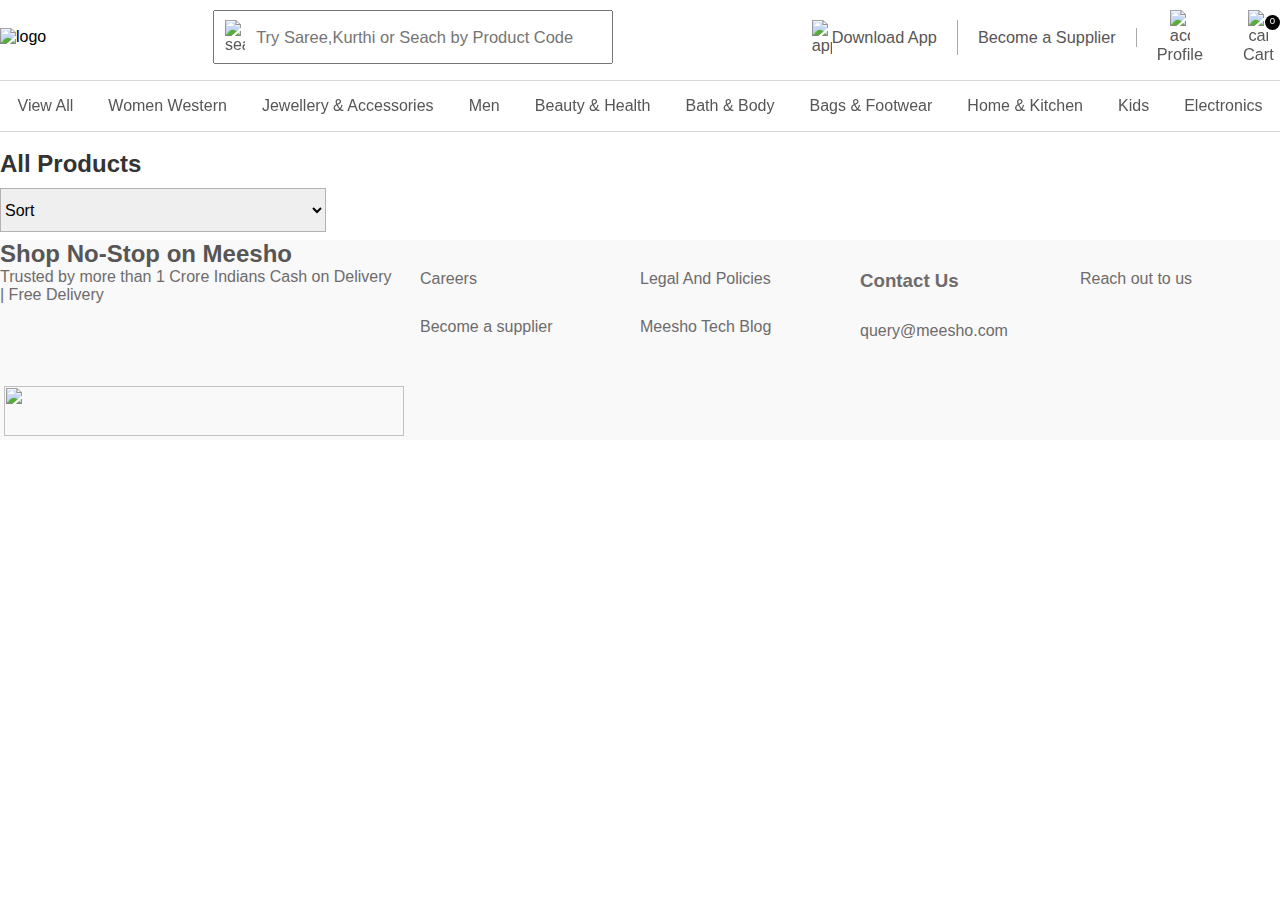
==== homePage.html @ 6a40be9b "+" ====
<!DOCTYPE html>
<html lang="en">

<head>
    <meta charset="UTF-8">
    <meta http-equiv="X-UA-Compatible" content="IE=edge">
    <meta name="viewport" content="width=device-width, initial-scale=1.0">
    <link rel="icon" href="wish.png">
    <link rel="stylesheet" href="homePage.css">
    <link rel="stylesheet" href="style.css" />
    <link rel="stylesheet" href="search.css" />
    <title>Mens Wear : Top Wear for Men Online at Best Price | Meesho</title>
</head>

<body>
    <!-- Navigation Bar -->
    <section class="navbar">
      <div class="uppernav">
        <a href="index.html"><img
          src="https://cdn.hevodata.com/customer/logo/8c76f62bd88177a78bb6e2810a244446.png"
          alt="logo"
          class="logo"
        /></a>
        <div class="navSearch">
          <img
            src="https://i.postimg.cc/90c6jfMm/search-interface-symbol.png"
            alt="search"
            class="NavSearchIcon"
          />
          <input
            type="text"
            id="keyword"
            class="searchContainer"
            placeholder="Try Saree,Kurthi or Seach by Product Code"
            onkeypress="handleKeyPress(event)"
          />
        </div>
        <div class="navRightSec">
          <div class="navAppPromo">
            <img
              src="https://i.postimg.cc/sXqr2Fz4/smartphone.png"
              alt="app"
              class="navAppIcon"
            />
            <span id="tagDwn">Download App</span>
          </div>
          <span class="navSuplier">Become a Supplier</span>
          <div class="navProfile" onclick="window.location.href='SignUpPage.html'">
            <img
              src="https://i.postimg.cc/wjtLkcVz/user.png"
              alt="account"
              class="navAccountIcon"
            />
            <span
              class="SignUpHover"
              >Profile</span
            >
          </div>
          <div class="navcart" onclick="window.location.href='CartPage.html'">
            <img
              src="https://i.postimg.cc/sXBgkwMf/bag.png"
              alt="cart"
              class="cartIcon"
            />
            <span
              class="SignUpHover"
              onclick="window.location.href='CartPage.html'"
              >Cart</span
            >
          </div>
          <div id="cart-item-counter">0</div>
        </div>
      </div>
      <div class="bottomNav">
        <div class="nav-menu">
          <ul>
            <li class="dropdown" onclick="window.location.href='viewall.html'">View All</li>
            <li class="dropdown" onclick="window.location.href='WomenWestern.html'">Women Western
              <div class="submenu">
                <div class="subCat">
                  <span class="catHeading">Topwear</span>
                  <span>Dresses</span>
                  <span>Tops</span>
                  <span>Sweaters</span>
                  <span>Jumpsuits</span>
                </div>
                <div class="subCat" style="margin-left: 1em;">
                  <span class="catHeading">Bottomwear</span>
                  <span>Jeans</span>
                  <span>Jeggings</span>
                  <span>Palazzos</span>
                  <span>Shorts</span>
                  <span>Skirts</span>
                </div>
              </div>
            </li>
            <li onclick="window.location.href='Jewellery.html'">Jewellery & Accessories</li>
            <li onclick="window.location.href='Men.html'">Men</li>
            <li>Beauty & Health</li>
            <li>Bath & Body</li>
            <li>Bags & Footwear</li>
            <li>Home & Kitchen</li>
            <li>Kids</li>
            <li>Electronics</li>
          </ul>
        </div>
      </div>
    </section>
    <section class="searchWindow">
      <div class="searchCloseBtn">
        <img src="https://i.postimg.cc/Lgdct409/close.png" alt="">
      </div>
      <div id="searchWindowDiv">
        
      </div>
    </section>
  <section class="blurBack"></section>
    <div id="product_page_title">
        <p id="product_page_title">All Products</p>
        <div id="sort-buttons">
            <select id="select_tag" onchange="handleprice()">
                <option>Sort</option>
                <option value="low">Price (Low to high)</option>
                <option value="high">Price (High to low)</option>
                <option value="rating">Rating (high to low)</option>
            </select>
        </div>
    </div>
    <div id="container"></div>

    <!-- Footer -->
    <div id="footer">
      <div>
          <h2>Shop No-Stop on Meesho</h2>
          <p>Trusted by more than 1 Crore Indians
           Cash on Delivery | Free Delivery</p>
           <img src="https://images.meesho.com/images/pow/playstore-icon.webp"; alt="" width="47%">
           <img style="height:50px ;" src="https://images.meesho.com/images/pow/appstore-icon.webp" alt="" width="47%
           ">
      </div>
      <div>
          <a href="">Careers</a>
          <a href="">Become a supplier</a>
      </div>
      <div>
          <a href="">Legal And Policies</a>
          <a href="">Meesho Tech Blog</a>
      </div>
      <div>
          <a href=""><h3>Contact Us</h3></a>
          <a href="">query@meesho.com</a>
      </div>
      <div>
          <a href="">Reach out to us</a>
          <img src="https://meesho.com/assets/facebook.png" alt="">
          <img src="https://meesho.com/assets/instagram.png" alt="">
          <img src="https://meesho.com/assets/youtube.png" alt="">
          <img src="https://meesho.com/assets/linkedin.png" alt="">
          <img src="https://meesho.com/assets/twitter.png" alt="">

      </div>

  </div> 
</body>
</html>
<script type="text/javascript" src="search.js"></script>
<script type="text/javascript" src="homePage.js"></script>
---- homePage.css ----
* {
    margin: 0;
    padding: 0;
    box-sizing: border-box;
    font-family: Roboto, -apple-system, BlinkMacSystemFont, "Segoe UI", Roboto,
      "Helvetica Neue", Arial, "Noto Sans", sans-serif, "Apple Color Emoji",
      "Segoe UI Emoji", "Segoe UI Symbol", "Noto Color Emoji";
  }
  .navbar *{
    box-sizing: border-box;
    margin: 0px;
    padding: 0;
    font-family: Roboto, -apple-system, BlinkMacSystemFont, "Segoe UI", Roboto,
    "Helvetica Neue", Arial, "Noto Sans", sans-serif, "Apple Color Emoji",
    "Segoe UI Emoji", "Segoe UI Symbol", "Noto Color Emoji";
  }
  .navbar img {
    width: 20px;
  }
  .navbar {
    position: sticky;
    top: 1px;
    background-color: white;
    z-index: 99;
  }
  
  #cart-item-counter {
    height: 15px;
    width: 15px;
    border-radius: 50%;
    color: white;
    background-color: black;
    text-align: center;
    font-size: 0.6em;
    margin-left:-3em;
    margin-top: -3em;
  }
  
  .navbar .logo {
    width: 156px;
    height: 38px;
    cursor: pointer;
  }
  .uppernav{
    display: flex;
    align-items: center;
    justify-content: space-between;
    max-width: 1300px;
    margin: auto;
    margin-top: 10px;
  }
  .navRightSec {
    display: flex;
    justify-content: space-between;
    align-items: center;
  }
  .navSearch {
    display: flex;
    align-items: center;
    margin: 10px;
    margin-top: 0px;
    margin-bottom: 0px;
  }
  .navAppPromo{
    display: flex;
    align-items: center;
    font-size: 1.02em;
    padding: 20px;
    padding-top: 0px;
    padding-bottom: 0px;
    border-right: 1px solid rgba(0, 0, 0, 0.336);
  }
  .navSuplier{
    font-size: 1.02em;
    padding: 20px;
    padding-top: 0px;
    padding-bottom: 0px;
    border-right: 1px solid rgba(0, 0, 0, 0.336);
  }
  .navProfile{
    display: flex;
    flex-direction: column;
    align-items: center;
    font-size: 1.02em;
    padding: 20px;
    padding-top: 0px;
    padding-bottom: 0px;
    cursor: pointer;
  }
  .navcart{
    display: flex;
    flex-direction: column;
    align-items: center;
    font-size: 1.02em;
    padding: 20px;
    padding-top: 0px;
    padding-bottom: 0px;
    cursor: pointer;
  }
  /* search container css */
  .searchContainer {
    width: 400px;
    height: 54px;
    font-size: 1.03em;
    padding-left: 2.5em;
  }
  .NavSearchIcon{
    margin-right: -2em;
    z-index: 1;
  }
  /* nav menu styles */
  
  li:hover {
    color: #ff488b;
  }
  .nav-menu ul{
    display: flex;
    list-style: none;
    justify-content: space-around;
    max-width: 1350px;
    margin: auto;
    cursor: pointer;
  }
  .bottomNav {
    margin-top: 1em;
    border-top: 1px solid rgba(61, 61, 61, 0.199);
    border-bottom: 1px solid rgba(61, 61, 61, 0.199);
  }
  .nav-menu ul li {
    padding-top: 1em;
    padding-bottom: 1em;
  }
  
  .bottomNav ul{
    list-style: none;
  }
  .submenu {
    display: flex;
    position: absolute;
    margin-top: 1em;
    display: none;
    border: 1px solid rgba(61, 61, 61, 0.199);
    padding-left: 1em;
    padding-right: 1em;
    background-color: white;
  }
  .subCat {
    display: flex;
    flex-direction: column;
    color: black;
  }
  .subCat span {
    margin: 0.3em;
  }
  .subCat span:hover {
    color: #ff488b;
  }
  .subCat .catHeading {
    margin-bottom: 1em;
    color: #ff488b;
  }
  .nav-menu ul .dropdown:hover .submenu{
    display: flex;
  }
  /* HomePage */
  .addImg01 {
    width: 73%;
    margin: auto;
    margin-top: 2em;
    /* border: 1px solid red */
    display: flex;
    border-radius: 5px;
  }
  .text {
    width: 50%;
    background-color: #fafafa;
    padding: 5%;
    text-align: left;
    font-size: large;
  }
  .image {
    width: 50%;
    justify-content: right;
  }
  .image > img {
    width: 100%;
    height: 100%;
    border-radius: 5px;
  }
  #para {
    display: inline-block;
    font-size: x-large;
    background-color: white;
    border-radius: 2%;
    padding: 10px;
    margin-top: 10%;
  }
  .pink-box {
    display: block;
    background-color: #f43397;
    color: white;
    border-radius: 5px;
    margin: 5% 5% 5% 0px;
    width: 80%;
    padding: 10px;
    text-decoration: none;
    display: flex;
    text-align: center;
  }
  #play {
    margin: auto auto auto 25px;
  }
  #playstore-logo {
    margin-left: 5%;
  }
  #CatHeader {
    width: 73%;
    margin: 5% auto auto auto;
    display: grid;
    grid-template-columns: 23% 54% 23%;
    padding: 1%;
    position: sticky;
  }
  hr {
    margin-top: 5%;
    background-color: #f43397;
    color: #f43397;
  }
  #cat {
    margin-top: -15px;
    text-align: center;
  }
  .addImg02 {
    display: flex;
    width: 73%;
    background-image: url(https://images.meesho.com/images/marketing/1631612018143.png);
    border: 1px solid black;
    margin: 5% auto;
    height: 600px;
  }
  .threeimg {
    width: 100%;
    margin: auto;
    display: grid;
    grid-template-columns: 35% 25% 25%;
    grid-gap: 5%;
  }
  .firstimg {
    width: 70%;
    margin: 5%;
  }
  .secondimg,
  .thirdimg {
    margin: auto 10px 7% 10px;
    margin-right: 5%;
  }
  .addImg03 {
    width: 73%;
    display: grid;
    grid-template-columns: 30% 20% 18% 18%;
    grid-gap: 4%;
    margin: 5% auto;
    border: 1px solid black;
    background-image: url(https://images.meesho.com/images/marketing/1629883965347.png);
    height: 545px;
  }
  #homeobtn {
    text-align: center;
    margin: auto;
    cursor: pointer;
  }
  #viewall {
    margin-top: 15px;
    background-color: green;
    padding: 6% 8% 6% 8%;
    text-decoration: none;
    font-size: 20px;
    color: white;
    border-radius: 5%;
  }
  .imageone {
    margin: auto;
  }
  .imageone > img {
    border: 8px solid #cdedde;
  }
  .imageone > a {
    margin-left: 27%;
  }
  #btn1 {
    padding: 8px 20px 8px 20px;
    margin: auto;
    text-align: center;
    font-size: 15px;
    background-color: white;
    color: green;
    border: none;
    border-radius: 5px;
  }
  .become {
    display: flex;
    width: 73%;
    margin: auto;
    border: 1px solid black;
    background-size: cover;
    background-image: url(https://images.meesho.com/images/pow/download_banner_desktop.webp);
    height: 560px;
  }
  .split {
    width: 30%;
  }
  .split-1 {
    width: 70%;
  }
  #firsthead {
    width: 100%;
    text-align: right;
    padding: 2% 8% 2% 8%;
    color: #5585f8;
  }
  #secondhead {
    color: #f43397;
    text-align: right;
    padding: 2% 8% 2% 8%;
    font-size: 48px;
  }
  .logos {
    width: 100%;
    margin: auto;
    justify-content: right;
    display: grid;
    grid-template-columns: 55% 20% 20% 0.5%;
    grid-gap: 4%;
    padding: 5%;
  }
  #android {
    border: 10px solid black;
    min-width: 195px;
    height: 65px;
    border-radius: 5%;
    margin-left: -100px;
  }
  
  #apple {
    min-width: 190px;
    height: 65px;
    border: 10px solid black;
    border-radius: 5%;
    margin-left: -20px;
  }
  .final {
    width: 73%;
    border: 1px solid black;
    background-size: cover;
    background-image: url(https://images.meesho.com/images/pow/supply_banner_desktop.webp);
    height: 290px;
    margin: 5% auto;
  }
  .textreg {
    color: white;
    padding: 3% 2% 1% 5%;
    line-height: -1%;
  }
  #sell {
    margin-top: 1%;
    font-size: 17px;
  }
  .threeboxes {
    display: grid;
    width: 65%;
    grid-template-columns: 30% 2% 30% 2% 30%;
    grid-gap: 1%;
    color: white;
    padding: 1%;
    font-size: 18px;
    margin-left: 4%;
  }
  .material-icons {
    color: green;
    margin: auto;
  }
  .threeboxes > h6 {
    display: flex;
    margin: auto;
    text-align: center;
  }
  .threeboxes > span {
    margin: auto;
    text-align: center;
  }
  .dash {
    font-size: xx-large;
  }
  .signup {
    margin-left: 5%;
    padding: 10px 10px 10px 0px;
  }
  #signup-btn {
    padding: 5px 15px 5px 15px;
    color: #f43397;
    font-size: 18px;
    background-color: white;
    border: none;
    border-radius: 5%;
    padding: 10px 15px 10px 15px;
  }
  a {
    text-decoration: none;
    color: black;
  }
  #beSupp {
    font-size: medium;
    font-weight: 600;
  }
  #ViewAl {
    cursor: pointer;
  }
  /*SignUp Portion*/
  #RegBox {
    width: 94%;
    height: 650px;
    background-color: white;
    margin: auto;
    display: flex;
    flex-wrap: wrap;
    gap: 5%;
  }
  #SignUpBox {
    width: 35%;
    height: 88%;
    margin: auto;
    border: 1px solid #26262c83;
    border-radius: 5px;
    color: #26262c;
    letter-spacing: 0.06rem;
    font-size: 12px;
    font-family: -apple-system, BlinkMacSystemFont, "Segoe UI", Roboto, Oxygen,
      Ubuntu, Cantarell, "Open Sans", "Helvetica Neue", sans-serif;
    background-position: 50%;
    padding: 2%;
    box-shadow: rgba(60, 61, 61, 0.397) 0px 2px 5px -1px,
      rgba(81, 82, 82, 0.397) 0px 1px 3px -1px;
  }
  
  #usernm {
    width: 80%;
    height: 40px;
    margin-top: 30px;
    border: 1px solid #26262c83;
    border-radius: 5px;
    color: #26262c;
    outline: none;
    letter-spacing: 0.06rem;
    font-size: 12px;
    font-family: -apple-system, BlinkMacSystemFont, "Segoe UI", Roboto, Oxygen,
      Ubuntu, Cantarell, "Open Sans", "Helvetica Neue", sans-serif;
    background-position: 50%;
    margin-left: 8%;
  }
  #usernm:hover {
    box-shadow: rgba(60, 61, 61, 0.397) 0px 2px 5px -1px,
      rgba(81, 82, 82, 0.397) 0px 1px 3px -1px;
  }
  #mobile {
    width: 80%;
    height: 40px;
    margin-top: 30px;
    border: 1px solid #26262c83;
    border-radius: 5px;
    color: #26262c;
    outline: none;
    letter-spacing: 0.06rem;
    font-size: 12px;
    font-family: -apple-system, BlinkMacSystemFont, "Segoe UI", Roboto, Oxygen,
      Ubuntu, Cantarell, "Open Sans", "Helvetica Neue", sans-serif;
    background-position: 50%;
    margin-left: 8%;
  }
  #mobile:hover {
    box-shadow: rgba(60, 61, 61, 0.397) 0px 2px 5px -1px,
      rgba(81, 82, 82, 0.397) 0px 1px 3px -1px;
  }
  #email {
    width: 80%;
    height: 40px;
    margin-top: 30px;
    border: 1px solid #26262c83;
    border-radius: 5px;
    color: #26262c;
    outline: none;
    letter-spacing: 0.06rem;
    font-size: 12px;
    font-family: -apple-system, BlinkMacSystemFont, "Segoe UI", Roboto, Oxygen,
      Ubuntu, Cantarell, "Open Sans", "Helvetica Neue", sans-serif;
    background-position: 50%;
    margin-left: 8%;
  }
  #email:hover {
    box-shadow: rgba(60, 61, 61, 0.397) 0px 2px 5px -1px,
      rgba(81, 82, 82, 0.397) 0px 1px 3px -1px;
  }
  #password {
    width: 80%;
    height: 40px;
    margin-top: 30px;
    border: 1px solid #26262c83;
    border-radius: 5px;
    color: #26262c;
    outline: none;
    letter-spacing: 0.06rem;
    font-size: 12px;
    font-family: -apple-system, BlinkMacSystemFont, "Segoe UI", Roboto, Oxygen,
      Ubuntu, Cantarell, "Open Sans", "Helvetica Neue", sans-serif;
    background-position: 50%;
    margin-left: 8%;
  }
  #password:hover {
    box-shadow: rgba(60, 61, 61, 0.397) 0px 2px 5px -1px,
      rgba(81, 82, 82, 0.397) 0px 1px 3px -1px;
  }
  #SignUpBut {
    width: 45%;
    height: 40px;
    background-color: #f43397;
    color: white;
    letter-spacing: 0.06rem;
    font-size: 12px;
    font-family: -apple-system, BlinkMacSystemFont, "Segoe UI", Roboto, Oxygen,
      Ubuntu, Cantarell, "Open Sans", "Helvetica Neue", sans-serif;
    background-position: 50%;
    border-radius: 5px;
    margin-top: 40px;
    margin-left: 28%;
  }
  #SignUpBut:hover {
    background-color: #f4339796;
    box-shadow: rgba(60, 61, 61, 0.397) 0px 2px 5px -1px,
      rgba(81, 82, 82, 0.397) 0px 1px 3px -1px;
    cursor: pointer;
  }
  .SignUpHover:hover {
    color: #f43397;
    cursor: pointer;
  }
  #SignInBox {
    width: 35%;
    height: 420px;
    margin: auto;
    border: 1px solid #26262c83;
    border-radius: 10px;
    color: #26262c;
    letter-spacing: 0.06rem;
    font-size: 12px;
    font-family: "Avenir Medium", sans-serif;
    background-position: 50%;
    padding: 2%;
    box-shadow: rgba(60, 61, 61, 0.397) 0px 2px 5px -1px,
      rgba(81, 82, 82, 0.397) 0px 1px 3px -1px;
  }
  /* Footer */
  #footer {
    width: 100%;
    height: 200px;
    display: grid;
    grid-template-columns: 400px repeat(4, 1fr);
    margin: auto;
    gap: 20px;
    font-family: -apple-system, BlinkMacSystemFont, "Segoe UI", Roboto, Oxygen,
      Ubuntu, Cantarell, "Open Sans", "Helvetica Neue", sans-serif;
    background-color: #f9f9f9;
  }
  #footer > div > h2 {
    font-weight: 700;
  }
  #footer > div > a {
    display: block;
    margin-top: 30px;
    text-decoration: none;
    color: RGB(110, 107, 108);
    font-weight: 500;
  }
  #footer > div > img {
    margin-top: 39px;
    margin-left: 4px;
  }
  #footer > div > p {
    color: RGB(110, 107, 108);
  }
  .aboutMeesho {
    width: 70%;
    margin: auto;
    background-color: white;
    margin-top: 13px;
  }
  .aboutMeesho > button {
    width: 95%;
    height: 70px;
    text-align: left;
    background-color: white;
    border: none;
  }
  #aboutMeeshoContent {
    display: none;
  }
---- style.css ----
*{
    box-sizing: border-box;
}
:root{
    --hoverTextColor:rgb(244, 51, 151);
    --textColor : rgb(87, 85, 85);
}


body{
    margin: 0;
    padding: 0;
    width: 100%;
    font-family: 'Roboto', sans-serif;
    color:var(--textColor);
}
img{
    width: 100%;
}
.header{
    height: 72px;
    outline: 1px solid #ccc;
    padding: 0px 10px;
    display: flex;
    align-items: center;
    justify-content: space-between;
    font-weight: 400;
}
.headerLeft,
.headerRight{
    display: flex;
    align-items: center;
}
.logoContainer{
    width: 155px;
}


.searchInputContainer{
    width: 400px;
    height: 45px;
    outline:1px solid rgb(126, 126, 126);
    display: flex;
    margin-left: 25px;
    border-radius: 3px;
    align-items: center;
    padding: 10px;
    position: relative;
}
.searchIcon{
    width: 20px;
    margin: 6px;
}
form{
    width: 100%;
}
.inputSearch{
    width: 100%;
    border:none;
    outline: none;
    font-size: 16px;
}
#closeSearch{
    display: none;
}


.searchRecentModal{
    position: absolute;
    bottom: 0;
    left:0;
    top:45px;
    background-color: white;
    height: 400px;
    width: 100%;
    display: none;
    padding: 15px;
    box-shadow: 0px 0px 5px rgba(0,0,0,0.3);
    z-index: 3;
}
.searchInputContainer:focus-within .searchRecentModal{
    display: block;
    background-color: white;
}
.recentIcon{
    width: 20px;
    margin-right: 10px;
}
.recentItem{
    display: flex;
    align-items: center;
    background-color: white;
}


/***right***/
.mobileIcon{
    width: 15px;
    margin: 5px;
}
.downloadContainer{
    display: flex;
    align-items: center;
    height: 100%;
    padding-right: 20px;
    position: relative;
}
.downloadContainer:hover{
    color:var(--hoverTextColor);
    cursor: pointer;
}
.downloadBtn{
    display: block;
    width: 180px;
    margin-top: 5px;
}
.downloadHoverBtnContainer{
    position: absolute;
    bottom: 0;
    top:40px;
    /* box-shadow: 0px 0px 5px rgba(0,0,0,0.3); */
    width: 200px;
    /* background-color: red; */
    display: none;
    height: 200px;
    padding: 10px;
    margin-left: -30px;
    color:var(--textColor);
    background: white;
    z-index: 2;
}
.downloadContainer:hover .downloadHoverBtnContainer,
.downloadContainer:focus .downloadHoverBtnContainer{
    display: block;
}

.downloadContainer p{
    margin:0;
    padding: 0;
    font-size: 17px;
}

.profileAndCart{
    display: flex;
    align-items: center;
    
}
.profileAndCart:hover,
.profileAndCart:focus{
    color: var(--hoverTextColor);
}

.profileIcon,
.CartIcon{
    width: 20px;
}
.profileAndCart p{
    margin:0;
    padding: 0;
}
.profileContainer,
.CartContainer{
    padding: 0px 20px;
    display: flex;
    justify-content: center;
    align-items: center;
    flex-direction: column;
}

.becomeSupplierContainer{
    padding: 0px 30px;
    border-left: 1.5px solid #ccc;
    border-Right: 1.5px solid #ccc;
    font-size: 17px;
}

/**navigation css ***/
nav{
    width: 100%;
    border-bottom: 1px solid #ccc;
    height: 54px;
    
}
nav ul{
    padding: 0;
    list-style: none;
    display: flex;
    justify-content: space-between;
    align-items: center;
    padding: 0px 10px;
    height: 100%;
    margin: 0; 
    position: relative;
}
nav ul li{
    height: 100%;
    display: flex;
    align-items: center;
    margin: 0;
    border-bottom: 2px solid transparent;
    cursor: pointer; 
    
}
nav ul li:hover{
    color:var(--hoverTextColor);
    border-bottom: 4px solid var(--hoverTextColor);
}


/**module box submenu***/
.subMenu{
    position: absolute;
    
    top:51px;
    left: 0;
    right: 0;
    background-color: white;
    border: 1px solid #ccc;
    box-sizing: border-box;
    display: none;
    margin: 0px 10px;
    box-shadow: 1px 1px 3px rgba(0,0,0,0.3);
    padding: 20px;
}

nav ul li:hover .subMenu{
    display: block;
}

.subMenu p{
    color:var(--textColor)

}
.submenuList{
    display: flex;

}
.column{
    margin-right: 40px;
}



/**********************lowest price*************************/
.lowestpriceContainer{
    display: flex;
    margin:50px auto;
    max-width: 1100px;
    /* background-color: red; */
}
.lowestpriceContainer h1{
    font-size: 40px;
    margin: 0;
    color:rgb(36, 31, 31);
}
.lowestPrice_text{
    width: 50%;
    padding: 25px 0 0 25px;
}
.lowestPrice_image{
    width: 50%;
}
.lowestPrice_icon{
    width: 30px;
    border-radius: 40px;
    background-color: rgb(238, 133, 187);   
}
.lowestPriceWhay{
    display: flex;
    height: 50px;
    margin: 20px 0;
}
.lowestPriceItem{
    padding:  0 20px;
    width: 100%;
    display: flex;
    align-items: center;
    border-right: 2px solid #ccc;
}
.lowestPriceItem p{
    padding-left: 10px;
}
.downloadApp_contianer{
    display: flex;
    align-items: center;
    font-size: 20px;
    height: 50px;
    background-color: var(--hoverTextColor);
    border:none;
    outline: none;
    padding: 0 10px;
    border-radius: 5px;
    color:white;
}
.downloadApp_contianer p{
    padding: 0px 20px;
}



/*topCategoriesFrom*/
.topCategoriesFrom{
    width: 1100px;
    margin: auto;
}
.topCategoriesHeading{
    display: flex;
    align-items: center;
    
}
.horizontalLine{
    padding: 1px;
    background-color: var(--hoverTextColor);
    width:50%;
}
.topCategoriesHeading h1{   
    width: max-content;
    width: 1050px;
    color:rgb(8, 8, 8);
    font-size: 38px;
    margin: 0;
}
.topCategoreisImage{
    width: 100%;
    height: 500px;
    background-image: url("https://images.meesho.com/images/marketing/1649759774600.jpg");
    background-repeat: no-repeat;
    margin-top: 50px;
    display: flex;
    align-items: flex-end;
}
.topCategoreisImage img{
    max-width: 300px;
    margin: 10px;
    bottom: 0;
}
.topCategoreisImage img:first-child{
    max-width: 400px;
}

/****/
.essentialContaienr{
    width: 100%;
    height: 500px;
    background-color: 400px;
    margin-top: 50px;
    background-image: url("https://images.meesho.com/images/marketing/1664343269674.jpg");
    background-repeat: no-repeat;
    display: flex;
    align-items: center;
    justify-content: space-between;
}
.essentialContaienr img{
    max-width: 180px;
}


.essential_item{
    max-width: 250px;
    display: flex;
    flex-direction: column;
    align-items: center;
}
.essen-btn{
    margin-left: 100px;
    margin-top: 20px    ;
}









/* Footer */
/*  */
  /* #footer > div > h2 {
    font-weight: 700;
  }
  #footer > div > a {
    display: block;
    margin-top: 30px;
    text-decoration: none;
    color: RGB(110, 107, 108);
    font-weight: 500;
  }
  #footer > div > img {
    margin-top: 39px;
    margin-left: 4px;
  }
  #footer > div > p {
    color: RGB(110, 107, 108);
  } */
  /* .aboutMeesho {
    width: 70%;
    margin: auto;
    background-color: white;
    margin-top: 13px;
  }
  .aboutMeesho > button {
    width: 95%;
    height: 70px;
    text-align: left;
    background-color: white;
    border: none; */
  
  #aboutMeeshoContent {
    display: none;
  }
---- search.css ----
/*  Search window CSS*/
.blurBack {
    position: fixed;
    z-index: 999;
    background-color: rgba(255, 255, 255, 0.3);
    backdrop-filter: blur(10px);
    width: 100%;
    height: 100%;
    top: 1;
    margin-top: -55px;
    display: none;
  }
  .searchWindow{
    position: fixed;
    display: none;
    background-color: white;
    z-index: 10000;
    height: 75vh;
    max-width: 1100px;
    left:0;
    right:0;
    margin-left: auto;
    margin-right: auto;
    border: 1px dashed palevioletred;
    box-shadow: rgba(50, 50, 93, 0.25) 0px 6px 12px -2px, rgba(0, 0, 0, 0.3) 0px 3px 7px -3px;   /* display: none; */
    border-radius: 10px;
    padding-top: 1em;
  }
  
  .searchCloseBtn{
    position: relative;
    float: left;
    margin: 0px 10px 10px 10px;
  }
  .searchCloseBtn img{
    height: 20px;
    width: 20px;
  }
  
  #searchWindowDiv,
  #product_page_title {
    max-width: 1300px;
    margin: auto;
  }
  
  #product_page_title {
    text-align: left;
    margin-bottom: 8px;
    margin-top: 16px;
    font-size: 24px;
    font-weight: 700;
    line-height: 32px;
    color: rgb(51, 51, 51);
    font-family: -apple-system, "Helvetica Neue", sans-serif, "Mier Book";
    font-style: normal;
  }
  
  #product_page_count {
    font-weight: bolder;
    color: rgb(51, 51, 51);
    font-style: normal;
    font-weight: 400;
    font-size: 16px;
    line-height: 20px;
    font-family: "Mier book";
  }
  
  #sort-buttons {
    margin-bottom: 0px;
  }
  
  #select_tag {
    border: 0.5px solid rgb(182, 177, 177);
    height: 44px;
    width: 326px;
    font-style: normal;
    font-weight: 400;
    font-size: 16px;
    line-height: 20px;
  }
  
  #searchWindowDiv {
    margin: auto;
    display: grid;
    grid-template-columns: repeat( auto-fit, minmax(330px, 1fr) );
    height: 100%;
    overflow-x: hidden;
    overflow-y: scroll;
  }
  
  #product_div {
    height: 400px;
    width: 306px;
    margin-bottom: 10px;
    border: 1px solid rgb(240, 240, 240);
  }
  
  #product_div > img {
    object-fit: cover;
    object-position: 0 10%;
    width: 100%;
    height: 61%;
    border-radius: 15px;
  }
  
  #product_title {
    width: 260px;
    height: 20px;
    overflow: hidden;
    color: rgb(153, 153, 153);
    font-style: normal;
    font-weight: 400;
    font-size: 16px;
    line-height: 20px;
    font-family: -apple-system, "Helvetica Neue", sans-serif, "Mier Book";
  }
  
  #product_rating_container {
    width: 60px;
    align-items: center;
    text-align: center;
    padding-top: 3px;
    height: 25px;
    background-color: rgb(35, 187, 117);
    border-radius: 12px;
  }
  
  #product_price_div {
    display: inline;
    align-items: center;
  }
  
  #product_price {
    display: inline;
    font-family: "Varela Round", sans-serif;
    color: rgb(48, 47, 47);
    font-style: normal;
    font-weight: 700;
    font-size: 24px;
    line-height: 28px;
  }
  
  #mrp {
    justify-content: center;
    color: rgb(153, 153, 153);
    display: inline;
    font-size: 16px;
    text-decoration: line-through;
    margin-left: 8px;
    margin-right: 8px;
    line-height: 25px;
  }
  
  #per_discount {
    display: inline;
    font-weight: bolder;
    color: rgb(35, 187, 117);
    line-height: 25px;
    font-size: 16px;
  }
  
  #ext_discount {
    width: 250px;
    margin-top: 8px;
    display: block;
  }
  
  #discount_img {
    display: inline;
    border: 0px;
    height: 16px;
    width: 16px;
  }
  
  #text {
    display: inline;
    margin-left: 7px;
    font-family: "Mier book";
    color: rgb(102, 102, 102);
    font-style: normal;
    font-weight: 400;
    font-size: 19px;
  }
  
  #delivery {
    margin-top: 12px;
    margin-bottom: 12px;
    display: inline;
    align-items: center;
    background-color: rgb(249, 249, 249);
    height: 20px;
    border-radius: 8px;
    line-height: 42px;
  }
  
  #product_delivery {
    font-family: "Mier Book";
    font-size: 14px;
    font-weight: 400;
    text-align: left;
    display: inline;
    color: gray;
    padding: 5px;
    border-radius: 8px;
    background-color: rgb(249, 249, 249);
  }
  
  #product_rating {
    display: inline;
    color: white;
    font-size: 16px;
    font-weight: 600;
    font-family: "Varela Round", sans-serif;
  }
  
  #product_review {
    text-align: center;
    color: gray;
    display: inline;
    font-family: "Mier Book";
    margin-left: 10px;
    font-size: 14px;
    line-height: 20px;
  }
  
  #product_rating_div {
    width: 260px;
    height: 30px;
    display: flex;
    align-items: center;
  }
  
  #product_rating_div,
  #delivery,
  #ext_discount,
  #product_price_div,
  #product_title {
    margin-left: 20px;
  }
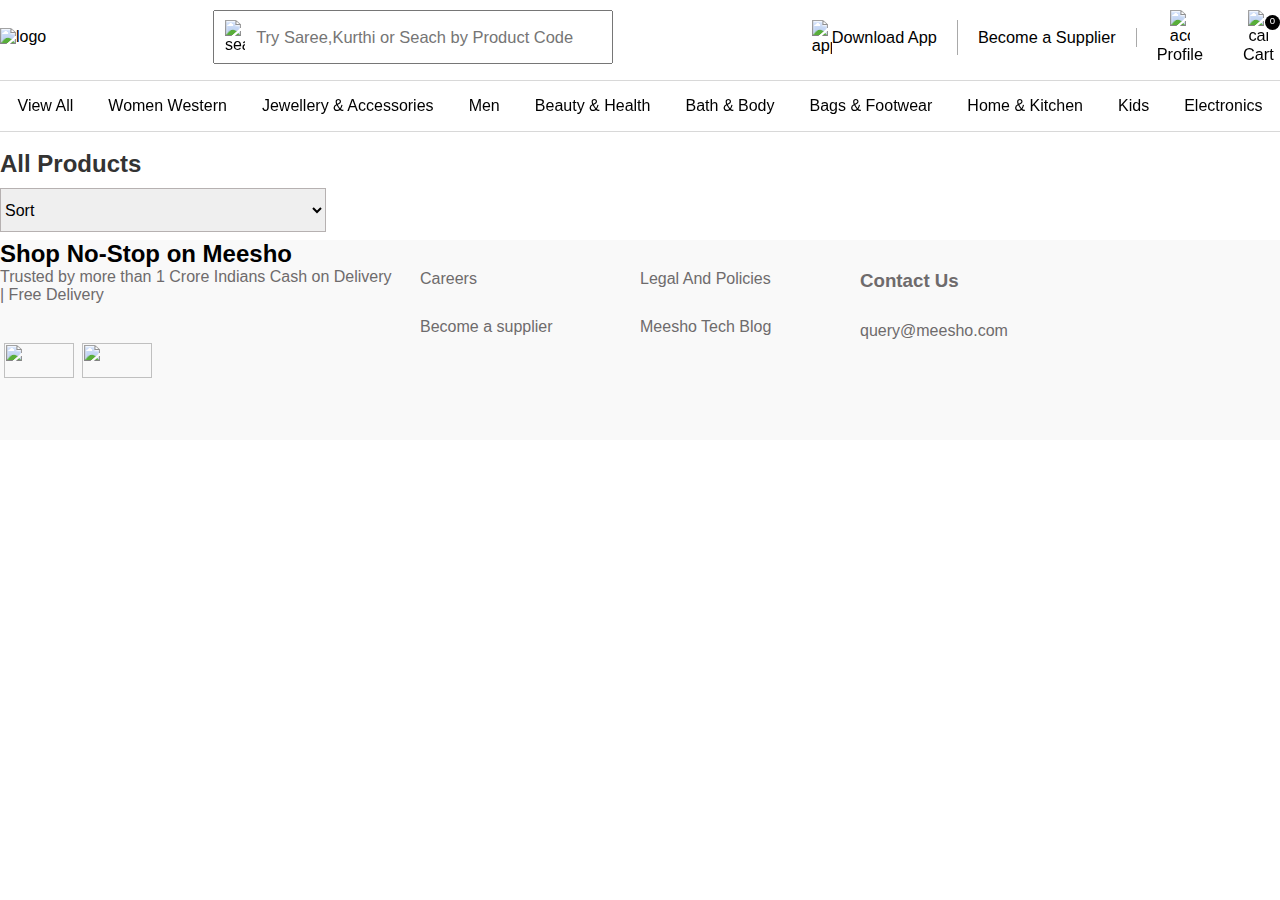
==== commit 85ab20fb: "done" ====
--- a/homePage.html
+++ b/homePage.html
@@ -7,9 +7,8 @@
     <meta name="viewport" content="width=device-width, initial-scale=1.0">
     <link rel="icon" href="wish.png">
     <link rel="stylesheet" href="homePage.css">
-    <link rel="stylesheet" href="style.css" />
-    <link rel="stylesheet" href="search.css" />
     <title>Mens Wear : Top Wear for Men Online at Best Price | Meesho</title>
+    <link rel="stylesheet" href="search.css">
 </head>
 
 <body>
@@ -127,41 +126,32 @@
         </div>
     </div>
     <div id="container"></div>
+  <!-- Footer -->
+  <div id="footer">
+    <div>
+      <h2>Shop No-Stop on Meesho</h2>
+      <p>Trusted by more than 1 Crore Indians
+        Cash on Delivery | Free Delivery</p>
+      <img src="https://images.meesho.com/images/pow/playstore-icon.webp" ; alt="" style="height:35px ; width:70px">
+      <img style="height:35px ; width:70px" src="https://images.meesho.com/images/pow/appstore-icon.webp" alt="">
+    </div>
+    <div>
+      <a href="">Careers</a>
+      <a href="">Become a supplier</a>
+    </div>
+    <div>
+      <a href="">Legal And Policies</a>
+      <a href="">Meesho Tech Blog</a>
+    </div>
+    <div>
+      <a href="">
+        <h3>Contact Us</h3>
+      </a>
+      <a href="">query@meesho.com</a>
+    </div>
+  </div>
+</body>
 
-    <!-- Footer -->
-    <div id="footer">
-      <div>
-          <h2>Shop No-Stop on Meesho</h2>
-          <p>Trusted by more than 1 Crore Indians
-           Cash on Delivery | Free Delivery</p>
-           <img src="https://images.meesho.com/images/pow/playstore-icon.webp"; alt="" width="47%">
-           <img style="height:50px ;" src="https://images.meesho.com/images/pow/appstore-icon.webp" alt="" width="47%
-           ">
-      </div>
-      <div>
-          <a href="">Careers</a>
-          <a href="">Become a supplier</a>
-      </div>
-      <div>
-          <a href="">Legal And Policies</a>
-          <a href="">Meesho Tech Blog</a>
-      </div>
-      <div>
-          <a href=""><h3>Contact Us</h3></a>
-          <a href="">query@meesho.com</a>
-      </div>
-      <div>
-          <a href="">Reach out to us</a>
-          <img src="https://meesho.com/assets/facebook.png" alt="">
-          <img src="https://meesho.com/assets/instagram.png" alt="">
-          <img src="https://meesho.com/assets/youtube.png" alt="">
-          <img src="https://meesho.com/assets/linkedin.png" alt="">
-          <img src="https://meesho.com/assets/twitter.png" alt="">
-
-      </div>
-
-  </div> 
-</body>
 </html>
 <script type="text/javascript" src="search.js"></script>
 <script type="text/javascript" src="homePage.js"></script>--- a/homePage.css
+++ b/homePage.css
@@ -1,604 +1,604 @@
 * {
-    margin: 0;
-    padding: 0;
-    box-sizing: border-box;
-    font-family: Roboto, -apple-system, BlinkMacSystemFont, "Segoe UI", Roboto,
-      "Helvetica Neue", Arial, "Noto Sans", sans-serif, "Apple Color Emoji",
-      "Segoe UI Emoji", "Segoe UI Symbol", "Noto Color Emoji";
-  }
-  .navbar *{
-    box-sizing: border-box;
-    margin: 0px;
-    padding: 0;
-    font-family: Roboto, -apple-system, BlinkMacSystemFont, "Segoe UI", Roboto,
+  margin: 0;
+  padding: 0;
+  box-sizing: border-box;
+  font-family: Roboto, -apple-system, BlinkMacSystemFont, "Segoe UI", Roboto,
     "Helvetica Neue", Arial, "Noto Sans", sans-serif, "Apple Color Emoji",
     "Segoe UI Emoji", "Segoe UI Symbol", "Noto Color Emoji";
-  }
-  .navbar img {
-    width: 20px;
-  }
-  .navbar {
-    position: sticky;
-    top: 1px;
-    background-color: white;
-    z-index: 99;
-  }
-  
-  #cart-item-counter {
-    height: 15px;
-    width: 15px;
-    border-radius: 50%;
-    color: white;
-    background-color: black;
-    text-align: center;
-    font-size: 0.6em;
-    margin-left:-3em;
-    margin-top: -3em;
-  }
-  
-  .navbar .logo {
-    width: 156px;
-    height: 38px;
-    cursor: pointer;
-  }
-  .uppernav{
-    display: flex;
-    align-items: center;
-    justify-content: space-between;
-    max-width: 1300px;
-    margin: auto;
-    margin-top: 10px;
-  }
-  .navRightSec {
-    display: flex;
-    justify-content: space-between;
-    align-items: center;
-  }
-  .navSearch {
-    display: flex;
-    align-items: center;
-    margin: 10px;
-    margin-top: 0px;
-    margin-bottom: 0px;
-  }
-  .navAppPromo{
-    display: flex;
-    align-items: center;
-    font-size: 1.02em;
-    padding: 20px;
-    padding-top: 0px;
-    padding-bottom: 0px;
-    border-right: 1px solid rgba(0, 0, 0, 0.336);
-  }
-  .navSuplier{
-    font-size: 1.02em;
-    padding: 20px;
-    padding-top: 0px;
-    padding-bottom: 0px;
-    border-right: 1px solid rgba(0, 0, 0, 0.336);
-  }
-  .navProfile{
-    display: flex;
-    flex-direction: column;
-    align-items: center;
-    font-size: 1.02em;
-    padding: 20px;
-    padding-top: 0px;
-    padding-bottom: 0px;
-    cursor: pointer;
-  }
-  .navcart{
-    display: flex;
-    flex-direction: column;
-    align-items: center;
-    font-size: 1.02em;
-    padding: 20px;
-    padding-top: 0px;
-    padding-bottom: 0px;
-    cursor: pointer;
-  }
-  /* search container css */
-  .searchContainer {
-    width: 400px;
-    height: 54px;
-    font-size: 1.03em;
-    padding-left: 2.5em;
-  }
-  .NavSearchIcon{
-    margin-right: -2em;
-    z-index: 1;
-  }
-  /* nav menu styles */
-  
-  li:hover {
-    color: #ff488b;
-  }
-  .nav-menu ul{
-    display: flex;
-    list-style: none;
-    justify-content: space-around;
-    max-width: 1350px;
-    margin: auto;
-    cursor: pointer;
-  }
-  .bottomNav {
-    margin-top: 1em;
-    border-top: 1px solid rgba(61, 61, 61, 0.199);
-    border-bottom: 1px solid rgba(61, 61, 61, 0.199);
-  }
-  .nav-menu ul li {
-    padding-top: 1em;
-    padding-bottom: 1em;
-  }
-  
-  .bottomNav ul{
-    list-style: none;
-  }
-  .submenu {
-    display: flex;
-    position: absolute;
-    margin-top: 1em;
-    display: none;
-    border: 1px solid rgba(61, 61, 61, 0.199);
-    padding-left: 1em;
-    padding-right: 1em;
-    background-color: white;
-  }
-  .subCat {
-    display: flex;
-    flex-direction: column;
-    color: black;
-  }
-  .subCat span {
-    margin: 0.3em;
-  }
-  .subCat span:hover {
-    color: #ff488b;
-  }
-  .subCat .catHeading {
-    margin-bottom: 1em;
-    color: #ff488b;
-  }
-  .nav-menu ul .dropdown:hover .submenu{
-    display: flex;
-  }
-  /* HomePage */
-  .addImg01 {
-    width: 73%;
-    margin: auto;
-    margin-top: 2em;
-    /* border: 1px solid red */
-    display: flex;
-    border-radius: 5px;
-  }
-  .text {
-    width: 50%;
-    background-color: #fafafa;
-    padding: 5%;
-    text-align: left;
-    font-size: large;
-  }
-  .image {
-    width: 50%;
-    justify-content: right;
-  }
-  .image > img {
-    width: 100%;
-    height: 100%;
-    border-radius: 5px;
-  }
-  #para {
-    display: inline-block;
-    font-size: x-large;
-    background-color: white;
-    border-radius: 2%;
-    padding: 10px;
-    margin-top: 10%;
-  }
-  .pink-box {
-    display: block;
-    background-color: #f43397;
-    color: white;
-    border-radius: 5px;
-    margin: 5% 5% 5% 0px;
-    width: 80%;
-    padding: 10px;
-    text-decoration: none;
-    display: flex;
-    text-align: center;
-  }
-  #play {
-    margin: auto auto auto 25px;
-  }
-  #playstore-logo {
-    margin-left: 5%;
-  }
-  #CatHeader {
-    width: 73%;
-    margin: 5% auto auto auto;
-    display: grid;
-    grid-template-columns: 23% 54% 23%;
-    padding: 1%;
-    position: sticky;
-  }
-  hr {
-    margin-top: 5%;
-    background-color: #f43397;
-    color: #f43397;
-  }
-  #cat {
-    margin-top: -15px;
-    text-align: center;
-  }
-  .addImg02 {
-    display: flex;
-    width: 73%;
-    background-image: url(https://images.meesho.com/images/marketing/1631612018143.png);
-    border: 1px solid black;
-    margin: 5% auto;
-    height: 600px;
-  }
-  .threeimg {
-    width: 100%;
-    margin: auto;
-    display: grid;
-    grid-template-columns: 35% 25% 25%;
-    grid-gap: 5%;
-  }
-  .firstimg {
-    width: 70%;
-    margin: 5%;
-  }
-  .secondimg,
-  .thirdimg {
-    margin: auto 10px 7% 10px;
-    margin-right: 5%;
-  }
-  .addImg03 {
-    width: 73%;
-    display: grid;
-    grid-template-columns: 30% 20% 18% 18%;
-    grid-gap: 4%;
-    margin: 5% auto;
-    border: 1px solid black;
-    background-image: url(https://images.meesho.com/images/marketing/1629883965347.png);
-    height: 545px;
-  }
-  #homeobtn {
-    text-align: center;
-    margin: auto;
-    cursor: pointer;
-  }
-  #viewall {
-    margin-top: 15px;
-    background-color: green;
-    padding: 6% 8% 6% 8%;
-    text-decoration: none;
-    font-size: 20px;
-    color: white;
-    border-radius: 5%;
-  }
-  .imageone {
-    margin: auto;
-  }
-  .imageone > img {
-    border: 8px solid #cdedde;
-  }
-  .imageone > a {
-    margin-left: 27%;
-  }
-  #btn1 {
-    padding: 8px 20px 8px 20px;
-    margin: auto;
-    text-align: center;
-    font-size: 15px;
-    background-color: white;
-    color: green;
-    border: none;
-    border-radius: 5px;
-  }
-  .become {
-    display: flex;
-    width: 73%;
-    margin: auto;
-    border: 1px solid black;
-    background-size: cover;
-    background-image: url(https://images.meesho.com/images/pow/download_banner_desktop.webp);
-    height: 560px;
-  }
-  .split {
-    width: 30%;
-  }
-  .split-1 {
-    width: 70%;
-  }
-  #firsthead {
-    width: 100%;
-    text-align: right;
-    padding: 2% 8% 2% 8%;
-    color: #5585f8;
-  }
-  #secondhead {
-    color: #f43397;
-    text-align: right;
-    padding: 2% 8% 2% 8%;
-    font-size: 48px;
-  }
-  .logos {
-    width: 100%;
-    margin: auto;
-    justify-content: right;
-    display: grid;
-    grid-template-columns: 55% 20% 20% 0.5%;
-    grid-gap: 4%;
-    padding: 5%;
-  }
-  #android {
-    border: 10px solid black;
-    min-width: 195px;
-    height: 65px;
-    border-radius: 5%;
-    margin-left: -100px;
-  }
-  
-  #apple {
-    min-width: 190px;
-    height: 65px;
-    border: 10px solid black;
-    border-radius: 5%;
-    margin-left: -20px;
-  }
-  .final {
-    width: 73%;
-    border: 1px solid black;
-    background-size: cover;
-    background-image: url(https://images.meesho.com/images/pow/supply_banner_desktop.webp);
-    height: 290px;
-    margin: 5% auto;
-  }
-  .textreg {
-    color: white;
-    padding: 3% 2% 1% 5%;
-    line-height: -1%;
-  }
-  #sell {
-    margin-top: 1%;
-    font-size: 17px;
-  }
-  .threeboxes {
-    display: grid;
-    width: 65%;
-    grid-template-columns: 30% 2% 30% 2% 30%;
-    grid-gap: 1%;
-    color: white;
-    padding: 1%;
-    font-size: 18px;
-    margin-left: 4%;
-  }
-  .material-icons {
-    color: green;
-    margin: auto;
-  }
-  .threeboxes > h6 {
-    display: flex;
-    margin: auto;
-    text-align: center;
-  }
-  .threeboxes > span {
-    margin: auto;
-    text-align: center;
-  }
-  .dash {
-    font-size: xx-large;
-  }
-  .signup {
-    margin-left: 5%;
-    padding: 10px 10px 10px 0px;
-  }
-  #signup-btn {
-    padding: 5px 15px 5px 15px;
-    color: #f43397;
-    font-size: 18px;
-    background-color: white;
-    border: none;
-    border-radius: 5%;
-    padding: 10px 15px 10px 15px;
-  }
-  a {
-    text-decoration: none;
-    color: black;
-  }
-  #beSupp {
-    font-size: medium;
-    font-weight: 600;
-  }
-  #ViewAl {
-    cursor: pointer;
-  }
-  /*SignUp Portion*/
-  #RegBox {
-    width: 94%;
-    height: 650px;
-    background-color: white;
-    margin: auto;
-    display: flex;
-    flex-wrap: wrap;
-    gap: 5%;
-  }
-  #SignUpBox {
-    width: 35%;
-    height: 88%;
-    margin: auto;
-    border: 1px solid #26262c83;
-    border-radius: 5px;
-    color: #26262c;
-    letter-spacing: 0.06rem;
-    font-size: 12px;
-    font-family: -apple-system, BlinkMacSystemFont, "Segoe UI", Roboto, Oxygen,
-      Ubuntu, Cantarell, "Open Sans", "Helvetica Neue", sans-serif;
-    background-position: 50%;
-    padding: 2%;
-    box-shadow: rgba(60, 61, 61, 0.397) 0px 2px 5px -1px,
-      rgba(81, 82, 82, 0.397) 0px 1px 3px -1px;
-  }
-  
-  #usernm {
-    width: 80%;
-    height: 40px;
-    margin-top: 30px;
-    border: 1px solid #26262c83;
-    border-radius: 5px;
-    color: #26262c;
-    outline: none;
-    letter-spacing: 0.06rem;
-    font-size: 12px;
-    font-family: -apple-system, BlinkMacSystemFont, "Segoe UI", Roboto, Oxygen,
-      Ubuntu, Cantarell, "Open Sans", "Helvetica Neue", sans-serif;
-    background-position: 50%;
-    margin-left: 8%;
-  }
-  #usernm:hover {
-    box-shadow: rgba(60, 61, 61, 0.397) 0px 2px 5px -1px,
-      rgba(81, 82, 82, 0.397) 0px 1px 3px -1px;
-  }
-  #mobile {
-    width: 80%;
-    height: 40px;
-    margin-top: 30px;
-    border: 1px solid #26262c83;
-    border-radius: 5px;
-    color: #26262c;
-    outline: none;
-    letter-spacing: 0.06rem;
-    font-size: 12px;
-    font-family: -apple-system, BlinkMacSystemFont, "Segoe UI", Roboto, Oxygen,
-      Ubuntu, Cantarell, "Open Sans", "Helvetica Neue", sans-serif;
-    background-position: 50%;
-    margin-left: 8%;
-  }
-  #mobile:hover {
-    box-shadow: rgba(60, 61, 61, 0.397) 0px 2px 5px -1px,
-      rgba(81, 82, 82, 0.397) 0px 1px 3px -1px;
-  }
-  #email {
-    width: 80%;
-    height: 40px;
-    margin-top: 30px;
-    border: 1px solid #26262c83;
-    border-radius: 5px;
-    color: #26262c;
-    outline: none;
-    letter-spacing: 0.06rem;
-    font-size: 12px;
-    font-family: -apple-system, BlinkMacSystemFont, "Segoe UI", Roboto, Oxygen,
-      Ubuntu, Cantarell, "Open Sans", "Helvetica Neue", sans-serif;
-    background-position: 50%;
-    margin-left: 8%;
-  }
-  #email:hover {
-    box-shadow: rgba(60, 61, 61, 0.397) 0px 2px 5px -1px,
-      rgba(81, 82, 82, 0.397) 0px 1px 3px -1px;
-  }
-  #password {
-    width: 80%;
-    height: 40px;
-    margin-top: 30px;
-    border: 1px solid #26262c83;
-    border-radius: 5px;
-    color: #26262c;
-    outline: none;
-    letter-spacing: 0.06rem;
-    font-size: 12px;
-    font-family: -apple-system, BlinkMacSystemFont, "Segoe UI", Roboto, Oxygen,
-      Ubuntu, Cantarell, "Open Sans", "Helvetica Neue", sans-serif;
-    background-position: 50%;
-    margin-left: 8%;
-  }
-  #password:hover {
-    box-shadow: rgba(60, 61, 61, 0.397) 0px 2px 5px -1px,
-      rgba(81, 82, 82, 0.397) 0px 1px 3px -1px;
-  }
-  #SignUpBut {
-    width: 45%;
-    height: 40px;
-    background-color: #f43397;
-    color: white;
-    letter-spacing: 0.06rem;
-    font-size: 12px;
-    font-family: -apple-system, BlinkMacSystemFont, "Segoe UI", Roboto, Oxygen,
-      Ubuntu, Cantarell, "Open Sans", "Helvetica Neue", sans-serif;
-    background-position: 50%;
-    border-radius: 5px;
-    margin-top: 40px;
-    margin-left: 28%;
-  }
-  #SignUpBut:hover {
-    background-color: #f4339796;
-    box-shadow: rgba(60, 61, 61, 0.397) 0px 2px 5px -1px,
-      rgba(81, 82, 82, 0.397) 0px 1px 3px -1px;
-    cursor: pointer;
-  }
-  .SignUpHover:hover {
-    color: #f43397;
-    cursor: pointer;
-  }
-  #SignInBox {
-    width: 35%;
-    height: 420px;
-    margin: auto;
-    border: 1px solid #26262c83;
-    border-radius: 10px;
-    color: #26262c;
-    letter-spacing: 0.06rem;
-    font-size: 12px;
-    font-family: "Avenir Medium", sans-serif;
-    background-position: 50%;
-    padding: 2%;
-    box-shadow: rgba(60, 61, 61, 0.397) 0px 2px 5px -1px,
-      rgba(81, 82, 82, 0.397) 0px 1px 3px -1px;
-  }
-  /* Footer */
-  #footer {
-    width: 100%;
-    height: 200px;
-    display: grid;
-    grid-template-columns: 400px repeat(4, 1fr);
-    margin: auto;
-    gap: 20px;
-    font-family: -apple-system, BlinkMacSystemFont, "Segoe UI", Roboto, Oxygen,
-      Ubuntu, Cantarell, "Open Sans", "Helvetica Neue", sans-serif;
-    background-color: #f9f9f9;
-  }
-  #footer > div > h2 {
-    font-weight: 700;
-  }
-  #footer > div > a {
-    display: block;
-    margin-top: 30px;
-    text-decoration: none;
-    color: RGB(110, 107, 108);
-    font-weight: 500;
-  }
-  #footer > div > img {
-    margin-top: 39px;
-    margin-left: 4px;
-  }
-  #footer > div > p {
-    color: RGB(110, 107, 108);
-  }
-  .aboutMeesho {
-    width: 70%;
-    margin: auto;
-    background-color: white;
-    margin-top: 13px;
-  }
-  .aboutMeesho > button {
-    width: 95%;
-    height: 70px;
-    text-align: left;
-    background-color: white;
-    border: none;
-  }
-  #aboutMeeshoContent {
-    display: none;
-  }+}
+.navbar *{
+  box-sizing: border-box;
+  margin: 0px;
+  padding: 0;
+  font-family: Roboto, -apple-system, BlinkMacSystemFont, "Segoe UI", Roboto,
+  "Helvetica Neue", Arial, "Noto Sans", sans-serif, "Apple Color Emoji",
+  "Segoe UI Emoji", "Segoe UI Symbol", "Noto Color Emoji";
+}
+.navbar img {
+  width: 20px;
+}
+.navbar {
+  position: sticky;
+  top: 1px;
+  background-color: white;
+  z-index: 99;
+}
+
+#cart-item-counter {
+  height: 15px;
+  width: 15px;
+  border-radius: 50%;
+  color: white;
+  background-color: black;
+  text-align: center;
+  font-size: 0.6em;
+  margin-left:-3em;
+  margin-top: -3em;
+}
+
+.navbar .logo {
+  width: 156px;
+  height: 38px;
+  cursor: pointer;
+}
+.uppernav{
+  display: flex;
+  align-items: center;
+  justify-content: space-between;
+  max-width: 1300px;
+  margin: auto;
+  margin-top: 10px;
+}
+.navRightSec {
+  display: flex;
+  justify-content: space-between;
+  align-items: center;
+}
+.navSearch {
+  display: flex;
+  align-items: center;
+  margin: 10px;
+  margin-top: 0px;
+  margin-bottom: 0px;
+}
+.navAppPromo{
+  display: flex;
+  align-items: center;
+  font-size: 1.02em;
+  padding: 20px;
+  padding-top: 0px;
+  padding-bottom: 0px;
+  border-right: 1px solid rgba(0, 0, 0, 0.336);
+}
+.navSuplier{
+  font-size: 1.02em;
+  padding: 20px;
+  padding-top: 0px;
+  padding-bottom: 0px;
+  border-right: 1px solid rgba(0, 0, 0, 0.336);
+}
+.navProfile{
+  display: flex;
+  flex-direction: column;
+  align-items: center;
+  font-size: 1.02em;
+  padding: 20px;
+  padding-top: 0px;
+  padding-bottom: 0px;
+  cursor: pointer;
+}
+.navcart{
+  display: flex;
+  flex-direction: column;
+  align-items: center;
+  font-size: 1.02em;
+  padding: 20px;
+  padding-top: 0px;
+  padding-bottom: 0px;
+  cursor: pointer;
+}
+/* search container css */
+.searchContainer {
+  width: 400px;
+  height: 54px;
+  font-size: 1.03em;
+  padding-left: 2.5em;
+}
+.NavSearchIcon{
+  margin-right: -2em;
+  z-index: 1;
+}
+/* nav menu styles */
+
+li:hover {
+  color: #ff488b;
+}
+.nav-menu ul{
+  display: flex;
+  list-style: none;
+  justify-content: space-around;
+  max-width: 1350px;
+  margin: auto;
+  cursor: pointer;
+}
+.bottomNav {
+  margin-top: 1em;
+  border-top: 1px solid rgba(61, 61, 61, 0.199);
+  border-bottom: 1px solid rgba(61, 61, 61, 0.199);
+}
+.nav-menu ul li {
+  padding-top: 1em;
+  padding-bottom: 1em;
+}
+
+.bottomNav ul{
+  list-style: none;
+}
+.submenu {
+  display: flex;
+  position: absolute;
+  margin-top: 1em;
+  display: none;
+  border: 1px solid rgba(61, 61, 61, 0.199);
+  padding-left: 1em;
+  padding-right: 1em;
+  background-color: white;
+}
+.subCat {
+  display: flex;
+  flex-direction: column;
+  color: black;
+}
+.subCat span {
+  margin: 0.3em;
+}
+.subCat span:hover {
+  color: #ff488b;
+}
+.subCat .catHeading {
+  margin-bottom: 1em;
+  color: #ff488b;
+}
+.nav-menu ul .dropdown:hover .submenu{
+  display: flex;
+}
+/* HomePage */
+.addImg01 {
+  width: 73%;
+  margin: auto;
+  margin-top: 2em;
+  /* border: 1px solid red */
+  display: flex;
+  border-radius: 5px;
+}
+.text {
+  width: 50%;
+  background-color: #fafafa;
+  padding: 5%;
+  text-align: left;
+  font-size: large;
+}
+.image {
+  width: 50%;
+  justify-content: right;
+}
+.image > img {
+  width: 100%;
+  height: 100%;
+  border-radius: 5px;
+}
+#para {
+  display: inline-block;
+  font-size: x-large;
+  background-color: white;
+  border-radius: 2%;
+  padding: 10px;
+  margin-top: 10%;
+}
+.pink-box {
+  display: block;
+  background-color: #f43397;
+  color: white;
+  border-radius: 5px;
+  margin: 5% 5% 5% 0px;
+  width: 80%;
+  padding: 10px;
+  text-decoration: none;
+  display: flex;
+  text-align: center;
+}
+#play {
+  margin: auto auto auto 25px;
+}
+#playstore-logo {
+  margin-left: 5%;
+}
+#CatHeader {
+  width: 73%;
+  margin: 5% auto auto auto;
+  display: grid;
+  grid-template-columns: 23% 54% 23%;
+  padding: 1%;
+  position: sticky;
+}
+hr {
+  margin-top: 5%;
+  background-color: #f43397;
+  color: #f43397;
+}
+#cat {
+  margin-top: -15px;
+  text-align: center;
+}
+.addImg02 {
+  display: flex;
+  width: 73%;
+  background-image: url(https://images.meesho.com/images/marketing/1631612018143.png);
+  border: 1px solid black;
+  margin: 5% auto;
+  height: 600px;
+}
+.threeimg {
+  width: 100%;
+  margin: auto;
+  display: grid;
+  grid-template-columns: 35% 25% 25%;
+  grid-gap: 5%;
+}
+.firstimg {
+  width: 70%;
+  margin: 5%;
+}
+.secondimg,
+.thirdimg {
+  margin: auto 10px 7% 10px;
+  margin-right: 5%;
+}
+.addImg03 {
+  width: 73%;
+  display: grid;
+  grid-template-columns: 30% 20% 18% 18%;
+  grid-gap: 4%;
+  margin: 5% auto;
+  border: 1px solid black;
+  background-image: url(https://images.meesho.com/images/marketing/1629883965347.png);
+  height: 545px;
+}
+#homeobtn {
+  text-align: center;
+  margin: auto;
+  cursor: pointer;
+}
+#viewall {
+  margin-top: 15px;
+  background-color: green;
+  padding: 6% 8% 6% 8%;
+  text-decoration: none;
+  font-size: 20px;
+  color: white;
+  border-radius: 5%;
+}
+.imageone {
+  margin: auto;
+}
+.imageone > img {
+  border: 8px solid #cdedde;
+}
+.imageone > a {
+  margin-left: 27%;
+}
+#btn1 {
+  padding: 8px 20px 8px 20px;
+  margin: auto;
+  text-align: center;
+  font-size: 15px;
+  background-color: white;
+  color: green;
+  border: none;
+  border-radius: 5px;
+}
+.become {
+  display: flex;
+  width: 73%;
+  margin: auto;
+  border: 1px solid black;
+  background-size: cover;
+  background-image: url(https://images.meesho.com/images/pow/download_banner_desktop.webp);
+  height: 560px;
+}
+.split {
+  width: 30%;
+}
+.split-1 {
+  width: 70%;
+}
+#firsthead {
+  width: 100%;
+  text-align: right;
+  padding: 2% 8% 2% 8%;
+  color: #5585f8;
+}
+#secondhead {
+  color: #f43397;
+  text-align: right;
+  padding: 2% 8% 2% 8%;
+  font-size: 48px;
+}
+.logos {
+  width: 100%;
+  margin: auto;
+  justify-content: right;
+  display: grid;
+  grid-template-columns: 55% 20% 20% 0.5%;
+  grid-gap: 4%;
+  padding: 5%;
+}
+#android {
+  border: 10px solid black;
+  min-width: 195px;
+  height: 65px;
+  border-radius: 5%;
+  margin-left: -100px;
+}
+
+#apple {
+  min-width: 190px;
+  height: 65px;
+  border: 10px solid black;
+  border-radius: 5%;
+  margin-left: -20px;
+}
+.final {
+  width: 73%;
+  border: 1px solid black;
+  background-size: cover;
+  background-image: url(https://images.meesho.com/images/pow/supply_banner_desktop.webp);
+  height: 290px;
+  margin: 5% auto;
+}
+.textreg {
+  color: white;
+  padding: 3% 2% 1% 5%;
+  line-height: -1%;
+}
+#sell {
+  margin-top: 1%;
+  font-size: 17px;
+}
+.threeboxes {
+  display: grid;
+  width: 65%;
+  grid-template-columns: 30% 2% 30% 2% 30%;
+  grid-gap: 1%;
+  color: white;
+  padding: 1%;
+  font-size: 18px;
+  margin-left: 4%;
+}
+.material-icons {
+  color: green;
+  margin: auto;
+}
+.threeboxes > h6 {
+  display: flex;
+  margin: auto;
+  text-align: center;
+}
+.threeboxes > span {
+  margin: auto;
+  text-align: center;
+}
+.dash {
+  font-size: xx-large;
+}
+.signup {
+  margin-left: 5%;
+  padding: 10px 10px 10px 0px;
+}
+#signup-btn {
+  padding: 5px 15px 5px 15px;
+  color: #f43397;
+  font-size: 18px;
+  background-color: white;
+  border: none;
+  border-radius: 5%;
+  padding: 10px 15px 10px 15px;
+}
+a {
+  text-decoration: none;
+  color: black;
+}
+#beSupp {
+  font-size: medium;
+  font-weight: 600;
+}
+#ViewAl {
+  cursor: pointer;
+}
+/*SignUp Portion*/
+#RegBox {
+  width: 94%;
+  height: 650px;
+  background-color: white;
+  margin: auto;
+  display: flex;
+  flex-wrap: wrap;
+  gap: 5%;
+}
+#SignUpBox {
+  width: 35%;
+  height: 88%;
+  margin: auto;
+  border: 1px solid #26262c83;
+  border-radius: 5px;
+  color: #26262c;
+  letter-spacing: 0.06rem;
+  font-size: 12px;
+  font-family: -apple-system, BlinkMacSystemFont, "Segoe UI", Roboto, Oxygen,
+    Ubuntu, Cantarell, "Open Sans", "Helvetica Neue", sans-serif;
+  background-position: 50%;
+  padding: 2%;
+  box-shadow: rgba(60, 61, 61, 0.397) 0px 2px 5px -1px,
+    rgba(81, 82, 82, 0.397) 0px 1px 3px -1px;
+}
+
+#usernm {
+  width: 80%;
+  height: 40px;
+  margin-top: 30px;
+  border: 1px solid #26262c83;
+  border-radius: 5px;
+  color: #26262c;
+  outline: none;
+  letter-spacing: 0.06rem;
+  font-size: 12px;
+  font-family: -apple-system, BlinkMacSystemFont, "Segoe UI", Roboto, Oxygen,
+    Ubuntu, Cantarell, "Open Sans", "Helvetica Neue", sans-serif;
+  background-position: 50%;
+  margin-left: 8%;
+}
+#usernm:hover {
+  box-shadow: rgba(60, 61, 61, 0.397) 0px 2px 5px -1px,
+    rgba(81, 82, 82, 0.397) 0px 1px 3px -1px;
+}
+#mobile {
+  width: 80%;
+  height: 40px;
+  margin-top: 30px;
+  border: 1px solid #26262c83;
+  border-radius: 5px;
+  color: #26262c;
+  outline: none;
+  letter-spacing: 0.06rem;
+  font-size: 12px;
+  font-family: -apple-system, BlinkMacSystemFont, "Segoe UI", Roboto, Oxygen,
+    Ubuntu, Cantarell, "Open Sans", "Helvetica Neue", sans-serif;
+  background-position: 50%;
+  margin-left: 8%;
+}
+#mobile:hover {
+  box-shadow: rgba(60, 61, 61, 0.397) 0px 2px 5px -1px,
+    rgba(81, 82, 82, 0.397) 0px 1px 3px -1px;
+}
+#email {
+  width: 80%;
+  height: 40px;
+  margin-top: 30px;
+  border: 1px solid #26262c83;
+  border-radius: 5px;
+  color: #26262c;
+  outline: none;
+  letter-spacing: 0.06rem;
+  font-size: 12px;
+  font-family: -apple-system, BlinkMacSystemFont, "Segoe UI", Roboto, Oxygen,
+    Ubuntu, Cantarell, "Open Sans", "Helvetica Neue", sans-serif;
+  background-position: 50%;
+  margin-left: 8%;
+}
+#email:hover {
+  box-shadow: rgba(60, 61, 61, 0.397) 0px 2px 5px -1px,
+    rgba(81, 82, 82, 0.397) 0px 1px 3px -1px;
+}
+#password {
+  width: 80%;
+  height: 40px;
+  margin-top: 30px;
+  border: 1px solid #26262c83;
+  border-radius: 5px;
+  color: #26262c;
+  outline: none;
+  letter-spacing: 0.06rem;
+  font-size: 12px;
+  font-family: -apple-system, BlinkMacSystemFont, "Segoe UI", Roboto, Oxygen,
+    Ubuntu, Cantarell, "Open Sans", "Helvetica Neue", sans-serif;
+  background-position: 50%;
+  margin-left: 8%;
+}
+#password:hover {
+  box-shadow: rgba(60, 61, 61, 0.397) 0px 2px 5px -1px,
+    rgba(81, 82, 82, 0.397) 0px 1px 3px -1px;
+}
+#SignUpBut {
+  width: 45%;
+  height: 40px;
+  background-color: #f43397;
+  color: white;
+  letter-spacing: 0.06rem;
+  font-size: 12px;
+  font-family: -apple-system, BlinkMacSystemFont, "Segoe UI", Roboto, Oxygen,
+    Ubuntu, Cantarell, "Open Sans", "Helvetica Neue", sans-serif;
+  background-position: 50%;
+  border-radius: 5px;
+  margin-top: 40px;
+  margin-left: 28%;
+}
+#SignUpBut:hover {
+  background-color: #f4339796;
+  box-shadow: rgba(60, 61, 61, 0.397) 0px 2px 5px -1px,
+    rgba(81, 82, 82, 0.397) 0px 1px 3px -1px;
+  cursor: pointer;
+}
+.SignUpHover:hover {
+  color: #f43397;
+  cursor: pointer;
+}
+#SignInBox {
+  width: 35%;
+  height: 420px;
+  margin: auto;
+  border: 1px solid #26262c83;
+  border-radius: 10px;
+  color: #26262c;
+  letter-spacing: 0.06rem;
+  font-size: 12px;
+  font-family: "Avenir Medium", sans-serif;
+  background-position: 50%;
+  padding: 2%;
+  box-shadow: rgba(60, 61, 61, 0.397) 0px 2px 5px -1px,
+    rgba(81, 82, 82, 0.397) 0px 1px 3px -1px;
+}
+/* Footer */
+#footer {
+  width: 100%;
+  height: 200px;
+  display: grid;
+  grid-template-columns: 400px repeat(4, 1fr);
+  margin: auto;
+  gap: 20px;
+  font-family: -apple-system, BlinkMacSystemFont, "Segoe UI", Roboto, Oxygen,
+    Ubuntu, Cantarell, "Open Sans", "Helvetica Neue", sans-serif;
+  background-color: #f9f9f9;
+}
+#footer > div > h2 {
+  font-weight: 700;
+}
+#footer > div > a {
+  display: block;
+  margin-top: 30px;
+  text-decoration: none;
+  color: RGB(110, 107, 108);
+  font-weight: 500;
+}
+#footer > div > img {
+  margin-top: 39px;
+  margin-left: 4px;
+}
+#footer > div > p {
+  color: RGB(110, 107, 108);
+}
+.aboutMeesho {
+  width: 70%;
+  margin: auto;
+  background-color: white;
+  margin-top: 13px;
+}
+.aboutMeesho > button {
+  width: 95%;
+  height: 70px;
+  text-align: left;
+  background-color: white;
+  border: none;
+}
+#aboutMeeshoContent {
+  display: none;
+}